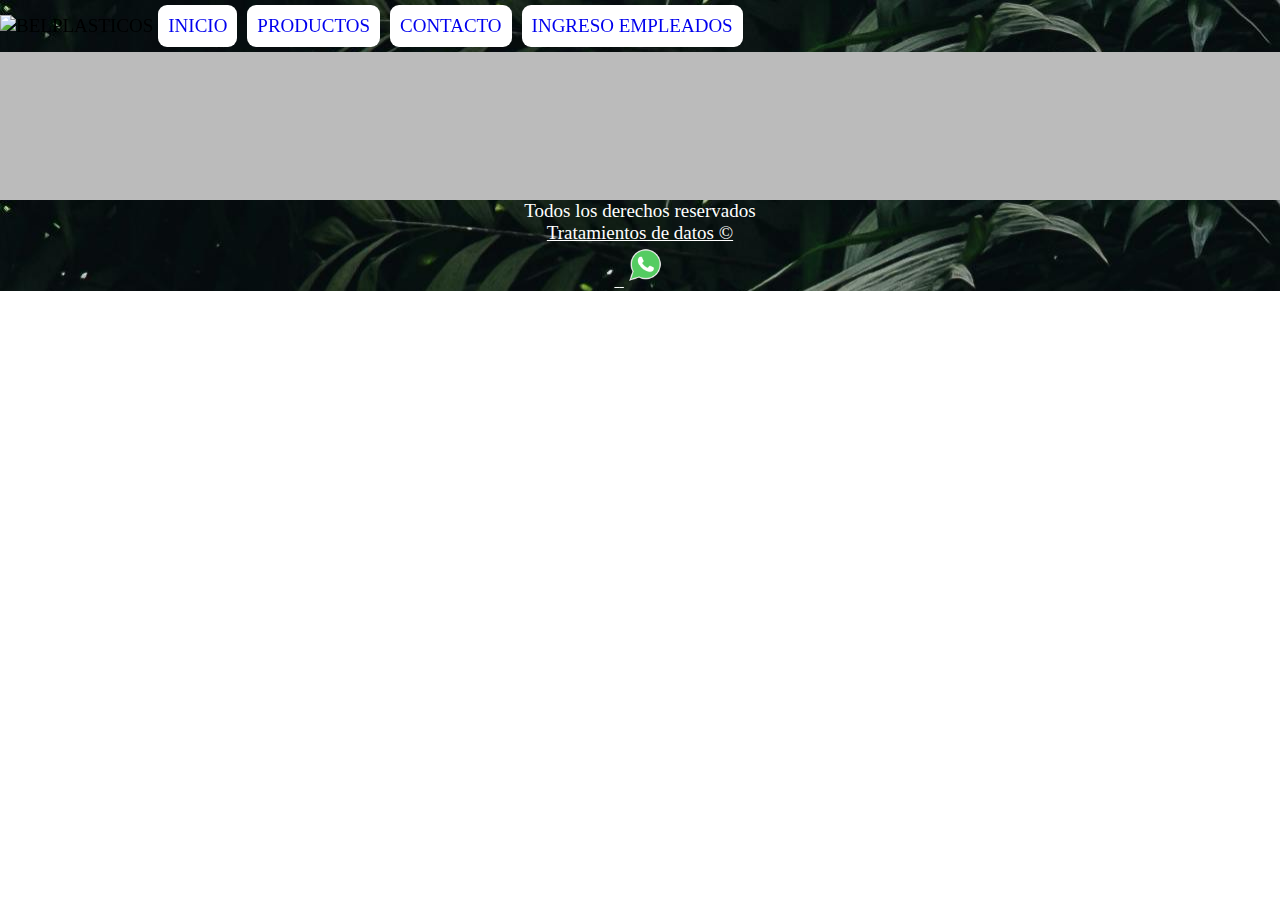
==== contacto.html @ 5b11344c "se hacen modificaciones en header y fooder y se agregan nuevas paginas" ====
<!DOCTYPE html>
<html lang="en">
<head>
    <meta charset="UTF-8">
    <meta name="viewport" content="width=device-width, initial-scale=1.0">
    <title>BELPLÁSTICOS S.A.S</title>
    <link rel="shortcut icon" href="imagenes/Imagotipo_White.png" type="image/x-icon">
    <link rel="stylesheet" href="style.css">
</head>
<body>
    <header>
        <div class="logo">
            <img src="imagenes/Insta_logo_White.png" alt="BELPLASTICOS">
        </div>
        <a href="index.html">INICIO</a>
        <a href="productos.html" target="_blank">PRODUCTOS</a>
        <a href="contacto.html" target="_blank">CONTACTO</a>
        <a href="empleados.html" target="_blank">INGRESO EMPLEADOS</a>
    </header>
    <main></main>
    <footer>
        <div class="footer1">
            <p>Todos los derechos reservados</p>
            <a href="#">Tratamientos de datos &copy;</a>
        </div>
        <div class="footer2">
            <a href="">
                <img src="imagenes/img_facebook.png" alt="">
            </a>
            <a href="">
                <img src="imagenes/img_instagram.png" alt="">
            </a>
            <a href="">
                <img src="imagenes/img_whatsapp.png" alt="">
            </a>
        </div>
    </footer>
    
</body>
</html>
---- style.css ----
*{
    box-sizing: border-box;
    padding: 0;
    margin: 0;
}

@font-face {
    font-family: 'fuente1';
    src: url(font/RobotoCondensed-Italic-VariableFont_wght.ttf);
}

@font-face {
    font-family: 'fuente2';
    src: url(font/RobotoCondensed-VariableFont_wght.ttf);
}
html{
    font-family: 'fuente2';
    font-size: 19px;
    width: 100%;
    height: 100%;
}
img{
    width: 100%;
}

header{
    background-image: url(imagenes/fondo_header.jpg);
    width: 100%;
    display: flex;
    align-items: center;
    position: fixed;
}


header a{
    background-color: rgb(255, 255, 255);
    padding: 10px;
    text-decoration:none;
    border-radius: 9px;
    margin: 5px;
}

main{
    background-color: rgb(187, 187, 187);
    padding: 150px 60px 50px;
}

.logo img{
    width: 15%;
}

footer{
    background-image: url(imagenes/fondo_header.jpg);
    color: white;
    display: flex;
    align-items: center;
    justify-content: center;
    text-align: center;
    flex-direction: column;
}

footer a{
    color: white;
}

footer img{
    width: 8%;
}
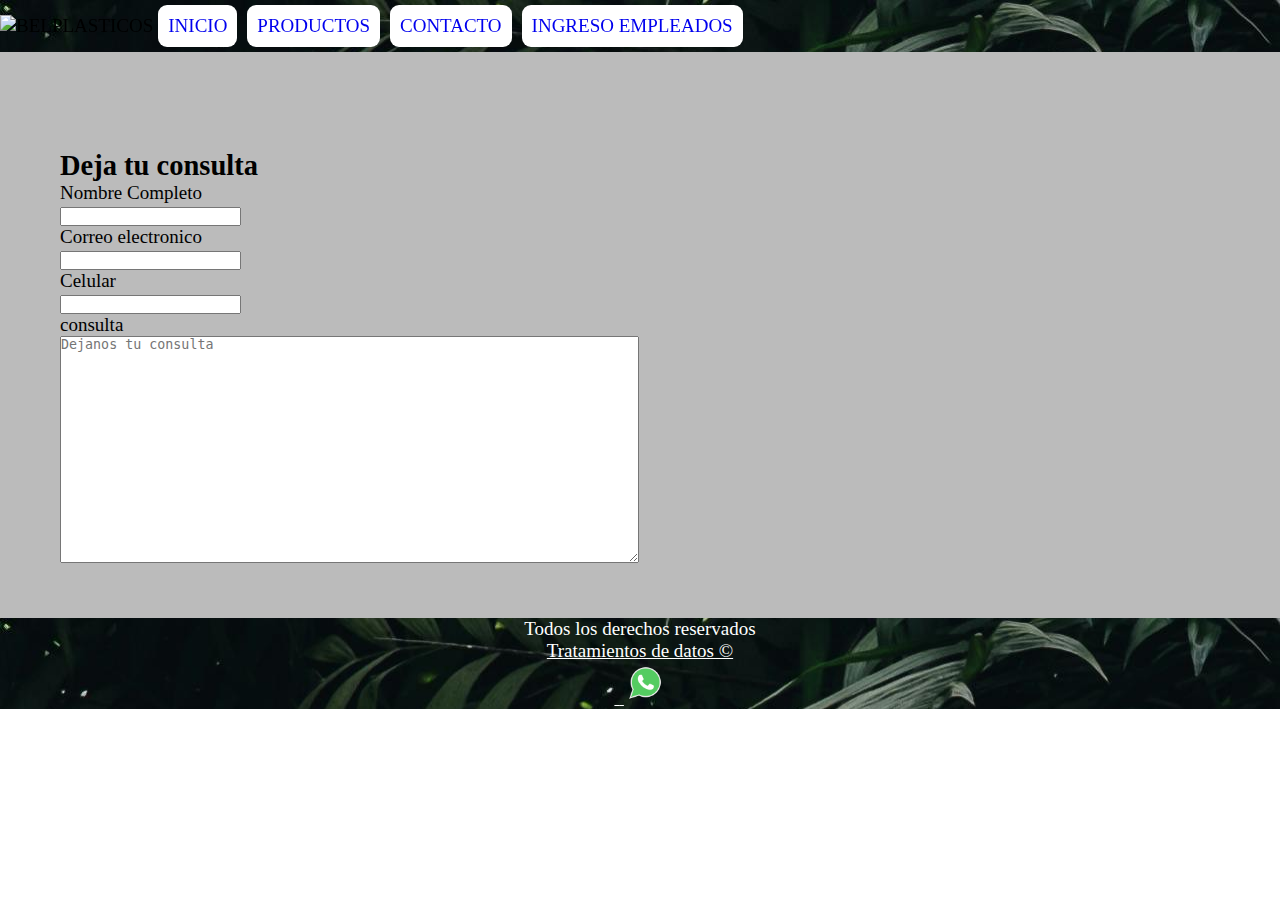
==== commit 743df56c: "se añade formulario basico y se hace correcciones en las hojas de styles" ====
--- a/contacto.html
+++ b/contacto.html
@@ -5,19 +5,40 @@
     <meta name="viewport" content="width=device-width, initial-scale=1.0">
     <title>BELPLÁSTICOS S.A.S</title>
     <link rel="shortcut icon" href="imagenes/Imagotipo_White.png" type="image/x-icon">
-    <link rel="stylesheet" href="style.css">
+    <link rel="stylesheet" href="contacto.css">
 </head>
 <body>
     <header>
         <div class="logo">
             <img src="imagenes/Insta_logo_White.png" alt="BELPLASTICOS">
         </div>
-        <a href="index.html">INICIO</a>
+        <a href="index.html" target="_blank">INICIO</a>
         <a href="productos.html" target="_blank">PRODUCTOS</a>
-        <a href="contacto.html" target="_blank">CONTACTO</a>
+        <a href="contacto.html">CONTACTO</a>
         <a href="empleados.html" target="_blank">INGRESO EMPLEADOS</a>
     </header>
-    <main></main>
+    <main>
+        <section>
+            <h2>Deja tu consulta</h2>
+            <form action="" autocomplete="off">
+                <label for="lnom">Nombre Completo</label>
+                <br>
+                <input type="text" name="nombre" id="lnom" autocomplete="off" maxlength="100">
+                <br>
+                <label for="lemail">Correo electronico</label>
+                <br>
+                <input type="email" name="lemail" id="lemail" autocomplete="off">
+                <br>
+                <label for="lcelular">Celular</label>
+                <br>
+                <input type="tel" name="lcelular" id="lcelular" autocomplete="off" maxlength="10" pattern="[0-9]{10}">
+                <br>
+                <label for="lmensaje">consulta</label>
+                <br>
+                <textarea name="mensaje" id="lmensaje" cols="70" rows="15" placeholder="Dejanos tu consulta"></textarea>
+            </form>
+        </section>
+    </main>
     <footer>
         <div class="footer1">
             <p>Todos los derechos reservados</p>
--- a/contacto.css
+++ b/contacto.css
@@ -0,0 +1,68 @@
+*{
+    box-sizing: border-box;
+    padding: 0;
+    margin: 0;
+}
+
+@font-face {
+    font-family: 'fuente1';
+    src: url(font/RobotoCondensed-Italic-VariableFont_wght.ttf);
+}
+
+@font-face {
+    font-family: 'fuente2';
+    src: url(font/RobotoCondensed-VariableFont_wght.ttf);
+}
+html{
+    font-family: 'fuente2';
+    font-size: 19px;
+    width: 100%;
+    height: 100%;
+}
+img{
+    width: 100%;
+}
+
+header{
+    background-image: url(imagenes/fondo_header.jpg);
+    width: 100%;
+    display: flex;
+    align-items: center;
+    position: fixed;
+}
+
+
+header a{
+    background-color: rgb(255, 255, 255);
+    padding: 10px;
+    text-decoration:none;
+    border-radius: 9px;
+    margin: 5px;
+}
+
+.logo img{
+    width: 15%;
+}
+
+main{
+    background-color: rgb(187, 187, 187);
+    padding: 150px 60px 50px;
+}
+
+footer{
+    background-image: url(imagenes/fondo_header.jpg);
+    color: white;
+    display: flex;
+    align-items: center;
+    justify-content: center;
+    text-align: center;
+    flex-direction: column;
+}
+
+footer a{
+    color: white;
+}
+
+footer img{
+    width: 8%;
+}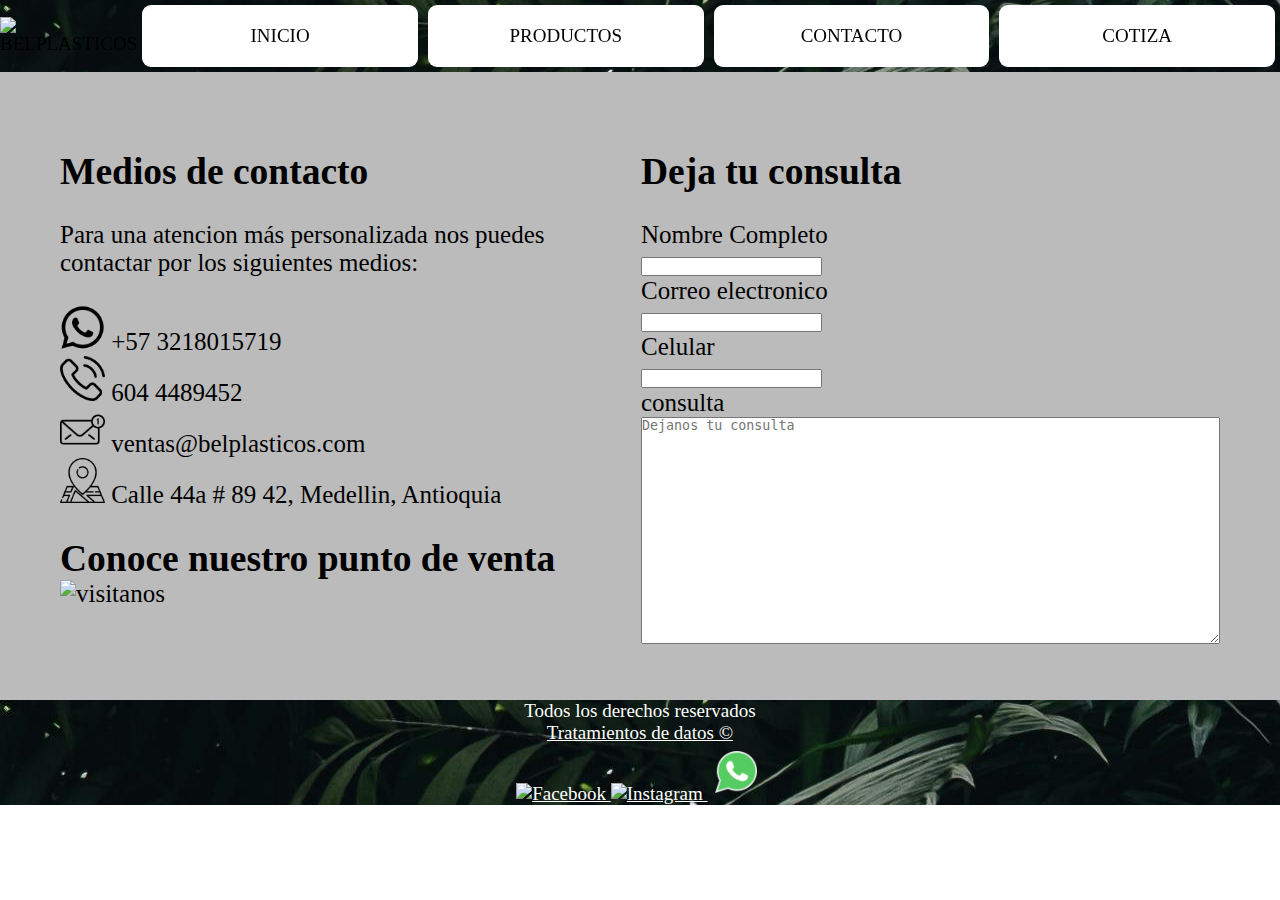
==== commit 01ae3270: "Se hacen correcciones en los footers, en el header y se dejan listos los campos de los productos al " ====
--- a/contacto.html
+++ b/contacto.html
@@ -12,15 +12,42 @@
         <div class="logo">
             <img src="imagenes/Insta_logo_White.png" alt="BELPLASTICOS">
         </div>
-        <a href="index.html" target="_blank">INICIO</a>
-        <a href="productos.html" target="_blank">PRODUCTOS</a>
+        <a href="index.html">INICIO</a>
+        <a href="productos.html">PRODUCTOS</a>
         <a href="contacto.html">CONTACTO</a>
-        <a href="empleados.html" target="_blank">INGRESO EMPLEADOS</a>
+        <a href="empleados.html">COTIZA</a>
     </header>
     <main>
-        <section>
-            <h2>Deja tu consulta</h2>
-            <form action="" autocomplete="off">
+        <div class="contacto">
+            <div class="contacto1">
+                <h2>Medios de contacto</h2>
+                <br>
+                <p>Para una atencion más personalizada nos puedes contactar por los siguientes medios:</p>
+                <br>
+                <ul>
+                    <li>
+                        <img src="imagenes/iconos/whatsapp.png" alt="">
+                        <a href="https://wa.me/573218015719" target="_blank"> +57 3218015719</a>
+                    </li>
+                    <li>
+                        <img src="imagenes/iconos/telefono.png" alt=""> 604 4489452</li>
+                    <li>
+                        <img src="imagenes/iconos/correo.png" alt="">
+                        <a href="mailto:ventas@belplasticos.com">ventas@belplasticos.com</a>
+                    </li>
+                    <li>
+                        <img src="imagenes/iconos/mapa.png" alt="">
+                        <a href="https://maps.app.goo.gl/9CmHksJm6dVSDkmf8" target="_blank">Calle 44a # 89 42, Medellin, Antioquia</a>
+                    </li>
+                </ul>
+                <br>
+                <h2>Conoce nuestro punto de venta</h2>
+                <img src="" alt="visitanos">
+            </div>
+            <div class="contacto2">
+                <h2>Deja tu consulta</h2>
+                <br>
+                <form action="" autocomplete="off">
                 <label for="lnom">Nombre Completo</label>
                 <br>
                 <input type="text" name="nombre" id="lnom" autocomplete="off" maxlength="100">
@@ -37,7 +64,7 @@
                 <br>
                 <textarea name="mensaje" id="lmensaje" cols="70" rows="15" placeholder="Dejanos tu consulta"></textarea>
             </form>
-        </section>
+        </div>
     </main>
     <footer>
         <div class="footer1">
@@ -45,14 +72,14 @@
             <a href="#">Tratamientos de datos &copy;</a>
         </div>
         <div class="footer2">
-            <a href="">
-                <img src="imagenes/img_facebook.png" alt="">
+            <a href="https://www.facebook.com/Belplasticos" target="_blank">
+                <img src="imagenes/img_facebook.png" alt="Facebook">
             </a>
-            <a href="">
-                <img src="imagenes/img_instagram.png" alt="">
+            <a href="https://www.instagram.com/belplasticos.sas?utm_source=ig_web_button_share_sheet&igsh=ZDNlZDc0MzIxNw==" target="_blank">
+                <img src="imagenes/img_instagram.png" alt="Instagram">
             </a>
-            <a href="">
-                <img src="imagenes/img_whatsapp.png" alt="">
+            <a href="https://wa.me/573218015719" target="_blank">
+                <img src="imagenes/img_whatsapp.png" alt="WhatsApp">
             </a>
         </div>
     </footer>
--- a/contacto.css
+++ b/contacto.css
@@ -34,19 +34,43 @@
 
 header a{
     background-color: rgb(255, 255, 255);
-    padding: 10px;
+    color: black;
+    padding: 20px;
     text-decoration:none;
     border-radius: 9px;
     margin: 5px;
+    width: 30%;
+    text-align: center;
 }
 
+
 .logo img{
-    width: 15%;
+    width: 20%;
 }
 
 main{
     background-color: rgb(187, 187, 187);
     padding: 150px 60px 50px;
+    font-size: 25px;
+}
+
+main .contacto{
+    display: flex;
+    gap: 20px;
+}
+
+main .contacto .contacto1 img{
+    width: 8%;
+}
+
+main .contacto .contacto1 ul{
+    list-style: none;
+    
+}
+
+main .contacto .contacto1 ul a{
+    text-decoration: none;
+    color: black;
 }
 
 footer{
